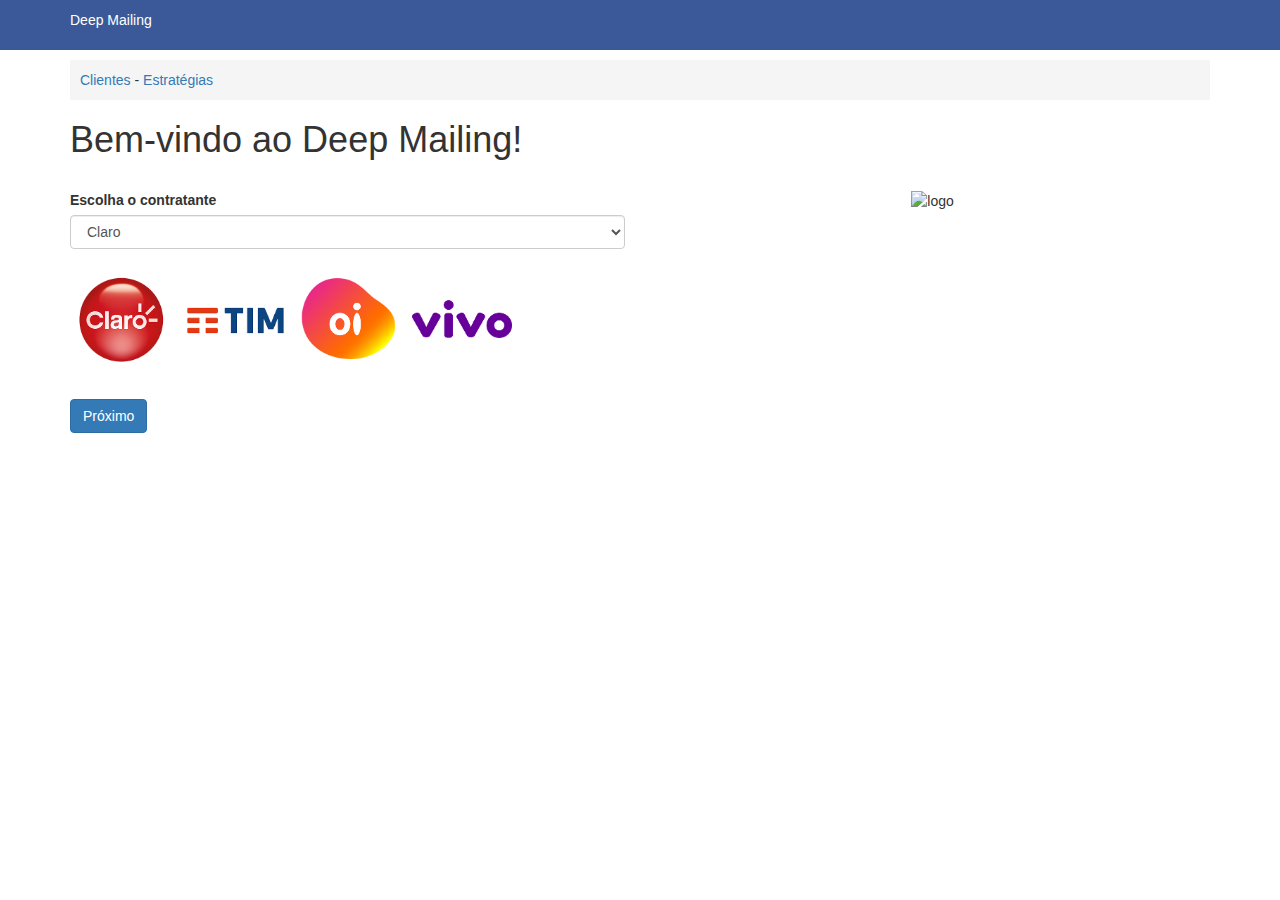
==== frontend/deep/index.html @ 72fe38bf "First commit" ====
<!DOCTYPE html>
<html lang="pt-br">

<head>
    <title>Home</title>
    <meta charset="utf-8">
    <meta http-equiv="X-UA-Compatible" content="IE=edge">
    <meta name="viewport" content="width=device-width, initial-scale=1">
    <link rel="stylesheet" type="text/css" href="css/bootstrap.min.css">
    <link rel="stylesheet" type="text/css" href="css/style.css">
</head>

<body>

    <header class="header-principal">
        <div class="container">
            Deep Mailing
        </div>
    </header>


    <div class="container">

        <nav class="menu-principal">
            <a href="index.html" role="button">Clientes</a>
            <span> - </span>
            <a href="estrategias.html" role="button">Estratégias</a>
        </nav>

        <div>
            <h1>Bem-vindo ao Deep Mailing!</h1>
        </div>

        <br>

        <form action="estrategias.html">

            <div class="row">
                <div class="col-md-6">

                    <div>
                        <label for="selecione-cliente">Escolha o contratante</label>
                        <select id="cliente" class="form-control">
                            <option>Claro</option>
                            <option>Tim</option>
                            <option>Oi</option>
                            <option>Vivo</option>
                        </select>
                    </div>

                    <div class="bloco-logos">
                        <img class="img-logos" src="img/CLARO.png" lass="img-responsive img-circle" alt="claro" />
                    </div>

                    <div class="bloco-logos">
                        <img class="img-logos" src="img/TIM.png" lass="img-responsive img-circle" alt="tim" />
                    </div>

                    <div class="bloco-logos">
                        <img class="img-logos" src="img/OI.png" lass="img-responsive img-circle" alt="oi" />
                    </div>

                    <div class="bloco-logos">
                        <img class="img-logos" src="img/VIVO.png" lass="img-responsive img-circle" alt="vivo" />
                    </div>

                    <div>
                        <a class="btn btn-primary botao-proximo" href="estrategias.html" role="button">Próximo</a>
                    </div>

                </div>

                <div class="col-md-6 text-center">
                    <img class="img-deep" src="img/LOGO.png" class="img-responsive" alt="logo" />
                </div>

            </div>

        </form>


    </div>

</body>

</html>
---- frontend/deep/css/style.css ----
body {
    margin: 0;
    padding: 0;
}

.header-principal {
    background-color: #3B5998;
    color: white;
    padding-top: 10px;
    width: 100%;
    height: 50px;
}

#selecione-cliente {
    text-align: right;
}

.botao-proximo {
    margin-top: 30px;
}

.img-deep {
    width: 300px;
}

.img-logos {
    width: 100px;
    margin-right: 10px;
    margin-top: 20px;
}

.bloco-logos {
    display: inline-block;
}

.menu-principal {
    margin-top: 10px;
    padding-top: 10px;
    padding-left: 10px;
    background-color: #f5f5f5;
}

.menu-principal {
    height: 40px;
}
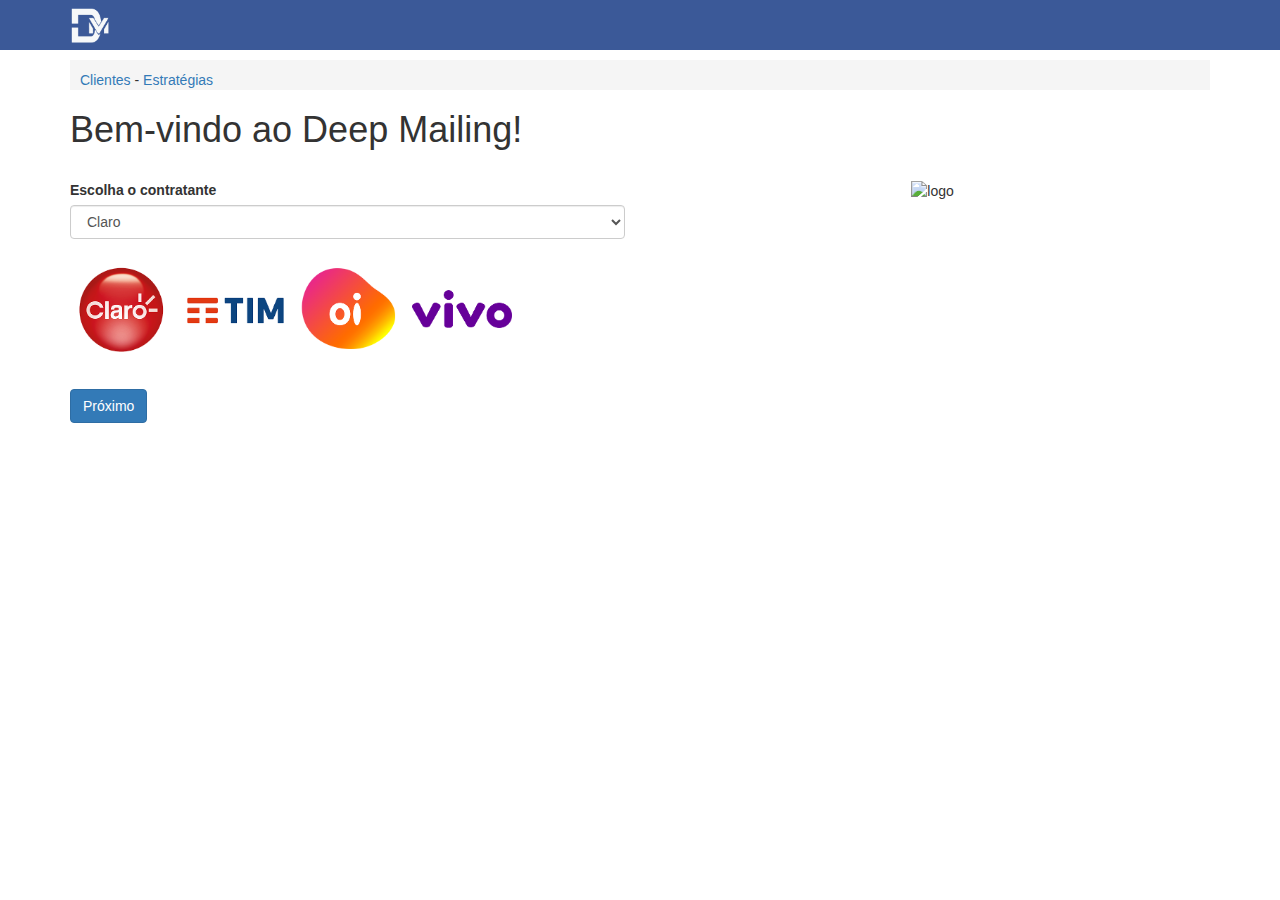
==== commit a213216b: "Ajuste para o logo" ====
--- a/frontend/deep/index.html
+++ b/frontend/deep/index.html
@@ -14,7 +14,7 @@
 
     <header class="header-principal">
         <div class="container">
-            Deep Mailing
+            <img class="header-logo" src="img/logo-header.png" alt="logo-header" />
         </div>
     </header>
 
@@ -33,7 +33,7 @@
 
         <br>
 
-        <form action="estrategias.html">
+        <form>
 
             <div class="row">
                 <div class="col-md-6">
--- a/frontend/deep/css/style.css
+++ b/frontend/deep/css/style.css
@@ -5,8 +5,6 @@
 
 .header-principal {
     background-color: #3B5998;
-    color: white;
-    padding-top: 10px;
     width: 100%;
     height: 50px;
 }
@@ -40,6 +38,7 @@
     background-color: #f5f5f5;
 }
 
-.menu-principal {
-    height: 40px;
-}+.header-logo {
+    padding-top: 8px;
+    width: 40px;
+}
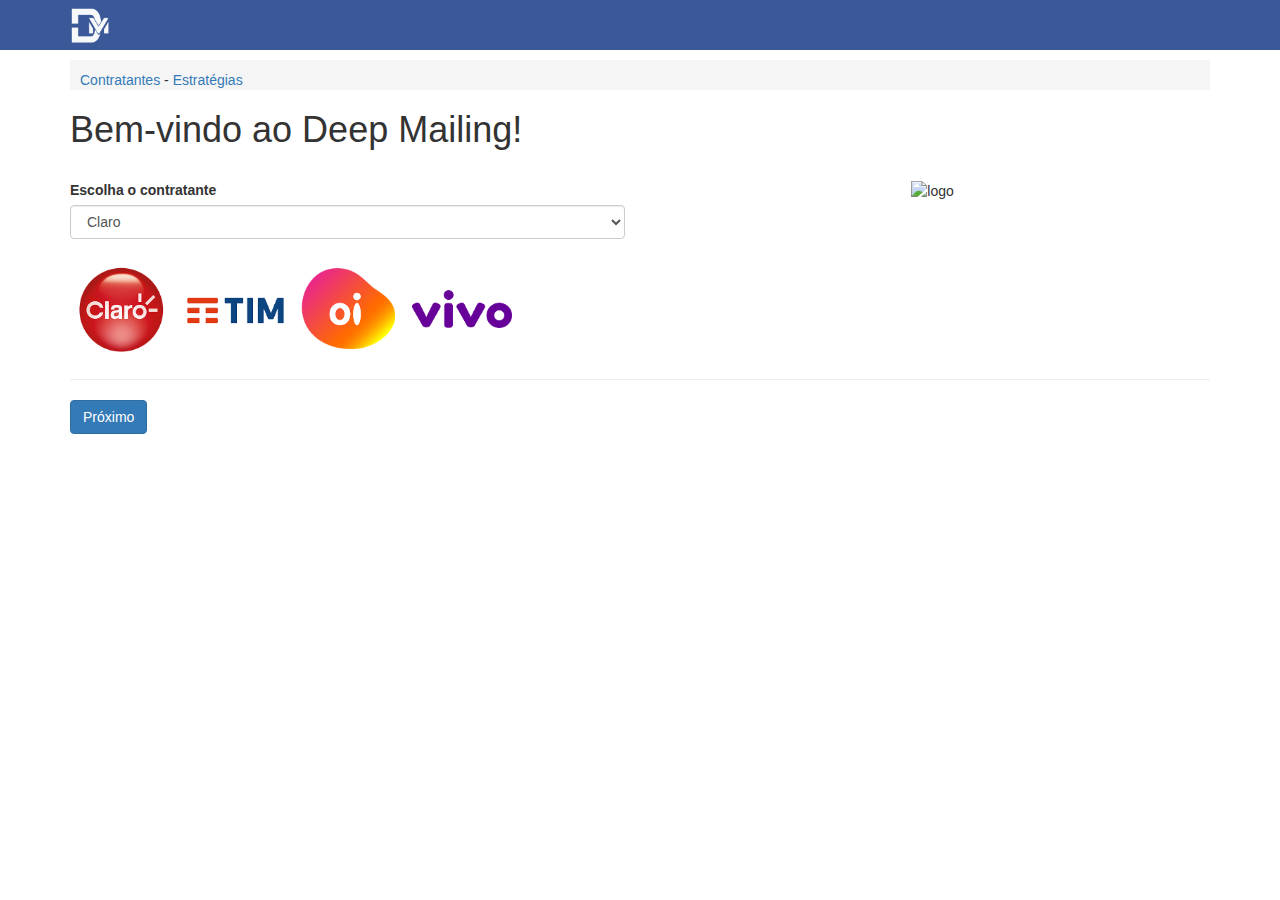
==== commit a4456157: "Ajuste dos botoes" ====
--- a/frontend/deep/index.html
+++ b/frontend/deep/index.html
@@ -14,15 +14,16 @@
 
     <header class="header-principal">
         <div class="container">
-            <img class="header-logo" src="img/logo-header.png" alt="logo-header" />
+            <a href="index.html" role="button">
+                <img class="header-logo" src="img/logo-header.png" alt="logo-header" />
+            </a>
         </div>
     </header>
-
 
     <div class="container">
 
         <nav class="menu-principal">
-            <a href="index.html" role="button">Clientes</a>
+            <a href="index.html" role="button">Contratantes</a>
             <span> - </span>
             <a href="estrategias.html" role="button">Estratégias</a>
         </nav>
@@ -65,7 +66,7 @@
                     </div>
 
                     <div>
-                        <a class="btn btn-primary botao-proximo" href="estrategias.html" role="button">Próximo</a>
+
                     </div>
 
                 </div>
@@ -76,6 +77,15 @@
 
             </div>
 
+            <div class="row">
+                <div class="col-md-12">
+                    <hr>
+                    <div>
+                        <a class="btn btn-primary" href="estrategias.html" role="button">Próximo</a>
+                    </div>
+                </div>
+            </div>
+
         </form>
 
 
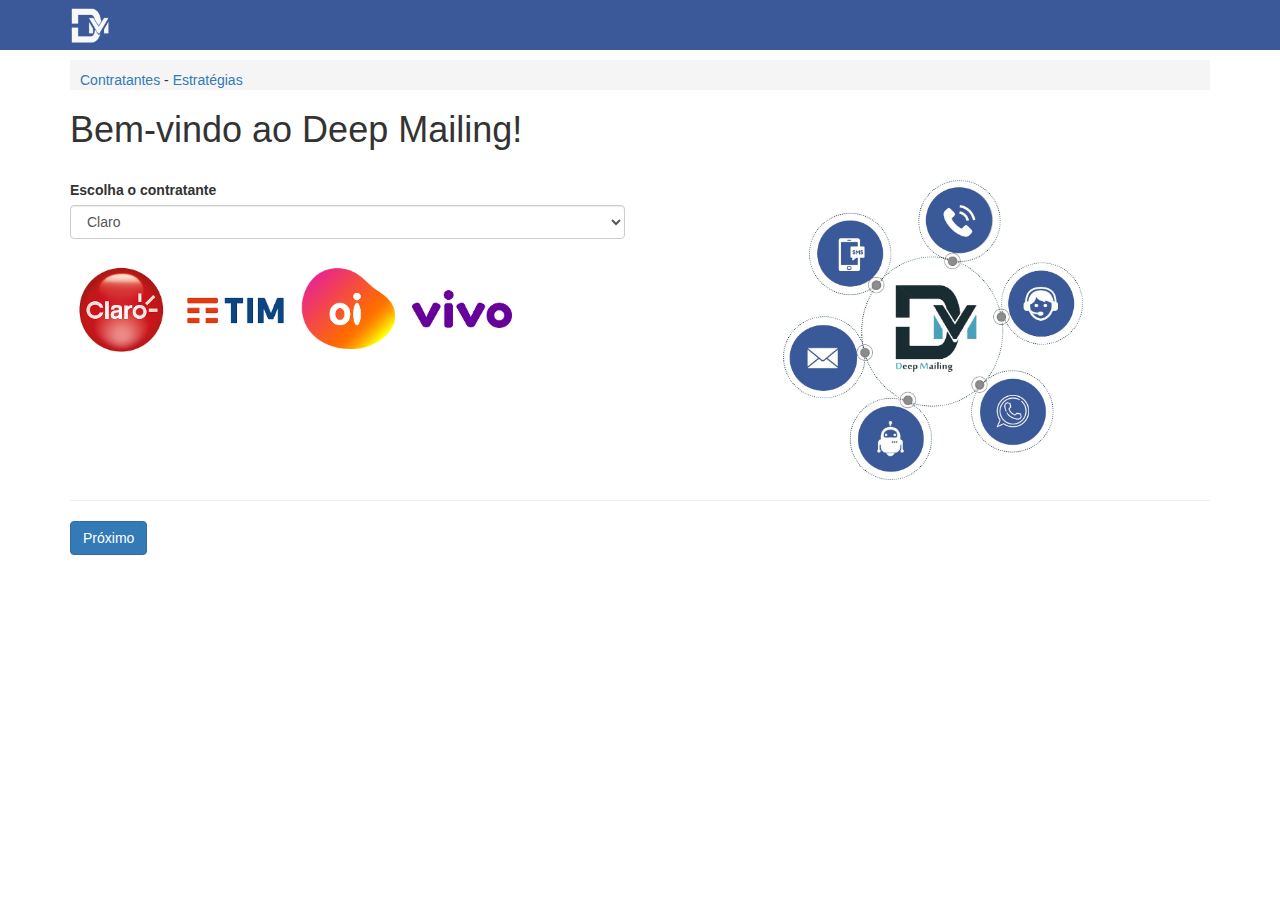
==== commit 676deacc: "Ajuste da imagem de logo principal" ====
--- a/frontend/deep/index.html
+++ b/frontend/deep/index.html
@@ -72,7 +72,7 @@
                 </div>
 
                 <div class="col-md-6 text-center">
-                    <img class="img-deep" src="img/LOGO.png" class="img-responsive" alt="logo" />
+                    <img class="img-deep" src="img/ciclo-canais.png" class="img-responsive" alt="logo" />
                 </div>
 
             </div>
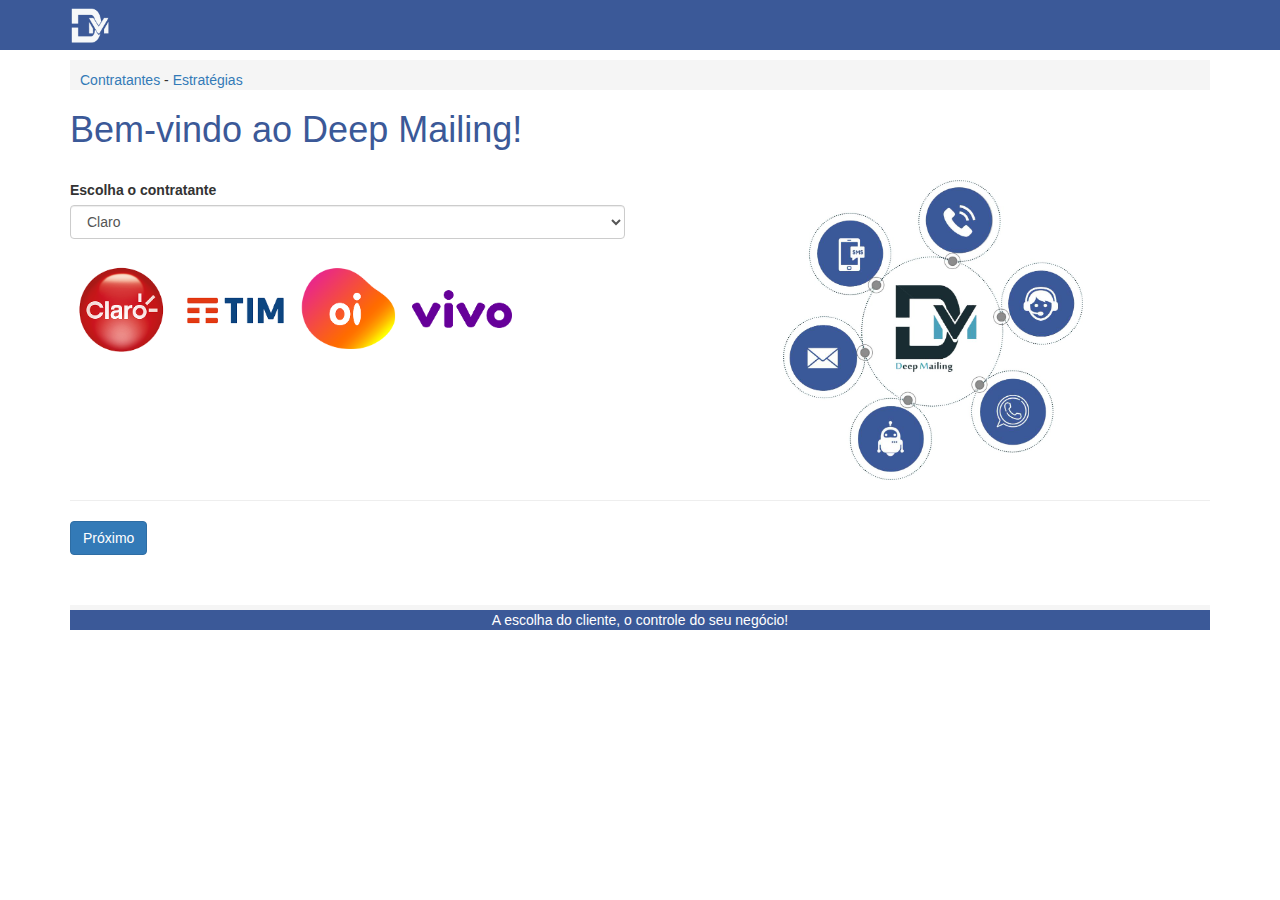
==== commit c3330316: "First commit" ====
--- a/frontend/deep/index.html
+++ b/frontend/deep/index.html
@@ -88,6 +88,9 @@
 
         </form>
 
+        <div class="text-center footer">
+            <span>A escolha do cliente, o controle do seu negócio!</span>
+        </div>
 
     </div>
 
--- a/frontend/deep/css/style.css
+++ b/frontend/deep/css/style.css
@@ -42,3 +42,16 @@
     padding-top: 8px;
     width: 40px;
 }
+
+.footer {
+    background-color: #3B5998;
+    color: #FFF;
+    border-top-color: #f5f5f5;
+    border-top-style: solid;
+    border-top-width: 5px;
+    margin-top: 50px;
+}
+
+h1 {
+    color: #3B5998;
+}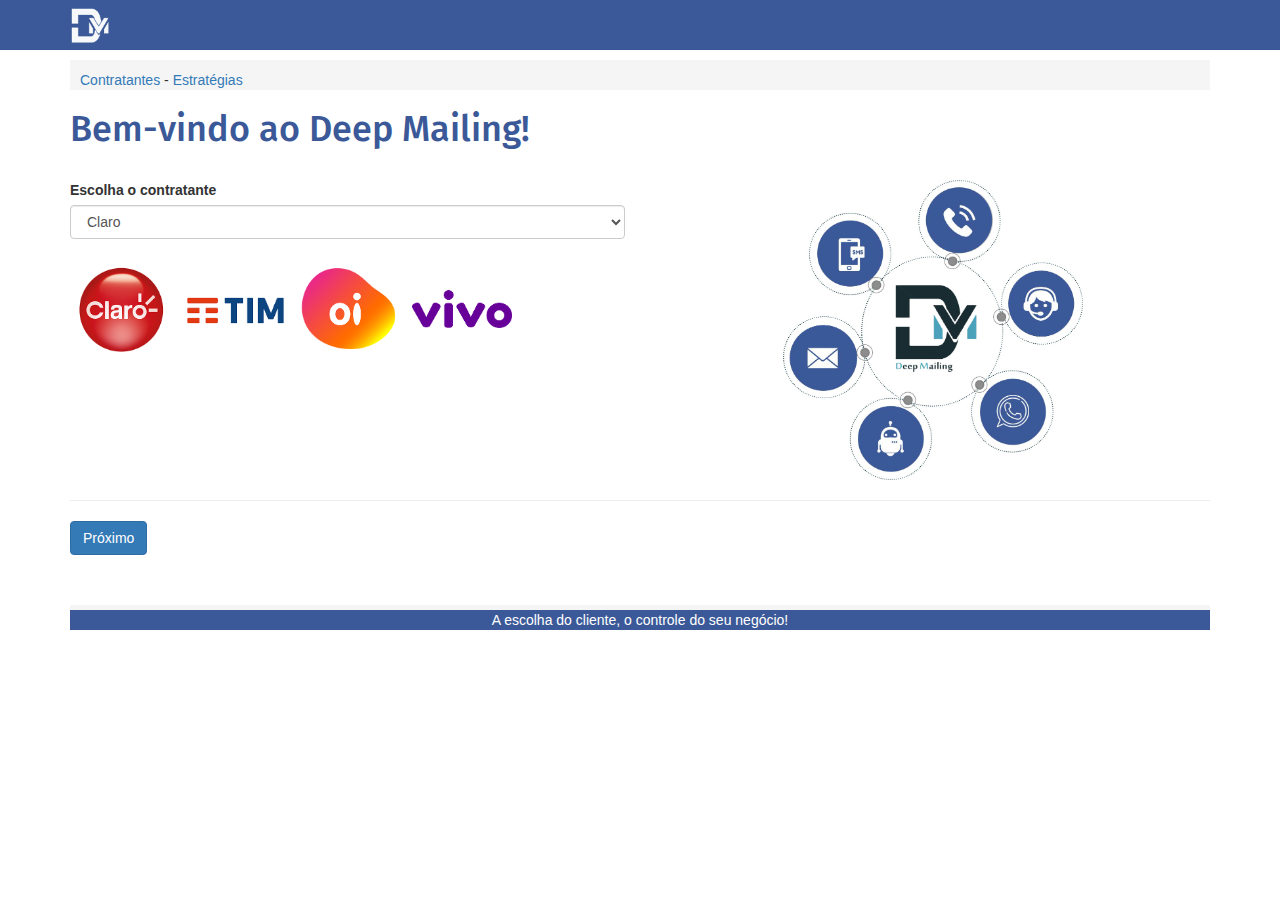
==== commit 5465da6e: "Tabela com fluxo de cliente e arquivos json" ====
--- a/frontend/deep/index.html
+++ b/frontend/deep/index.html
@@ -8,6 +8,7 @@
     <meta name="viewport" content="width=device-width, initial-scale=1">
     <link rel="stylesheet" type="text/css" href="css/bootstrap.min.css">
     <link rel="stylesheet" type="text/css" href="css/style.css">
+    <link href="https://fonts.googleapis.com/css?family=Fira+Sans" rel="stylesheet">
 </head>
 
 <body>
@@ -29,7 +30,7 @@
         </nav>
 
         <div>
-            <h1>Bem-vindo ao Deep Mailing!</h1>
+            <h1 style="font-family: 'Fira Sans', sans-serif;">Bem-vindo ao Deep Mailing!</h1>
         </div>
 
         <br>
